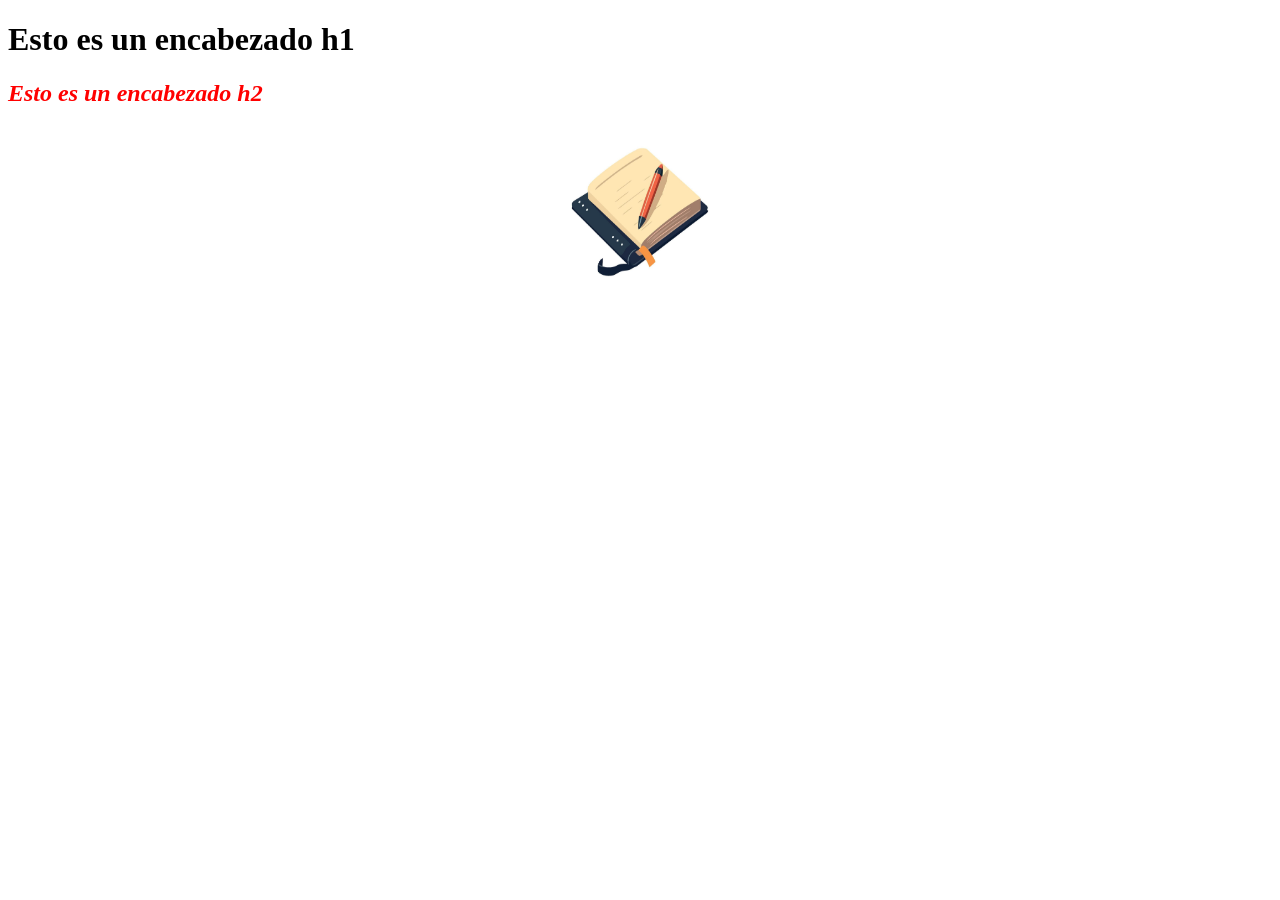
==== Ejercicio1.html @ 37a43ded "he creado ejercicio 1 en html, ejercicio 1 en css y agregado una imagen" ====
<!doctype html>
<html lang="es">
<head>
    <meta charset="UTF-8">
     <link rel="stylesheet" href="css/ejercicio1.css">
</head>
<body>
<header>
<h1>Esto es un encabezado h1</h1>
<h2>Esto es un encabezado h2</h2>
</header>
<img src="img/cuaderno y lapiz.jpg" alt="cuaderno y lapiz">
</body>
---- css/ejercicio1.css ----
h2{
    color: red;
    font-style:italic;
}

img{
    width: 170px;
    height: 170px;
    display: block;
    margin-left: auto;
    margin-right: auto;
}
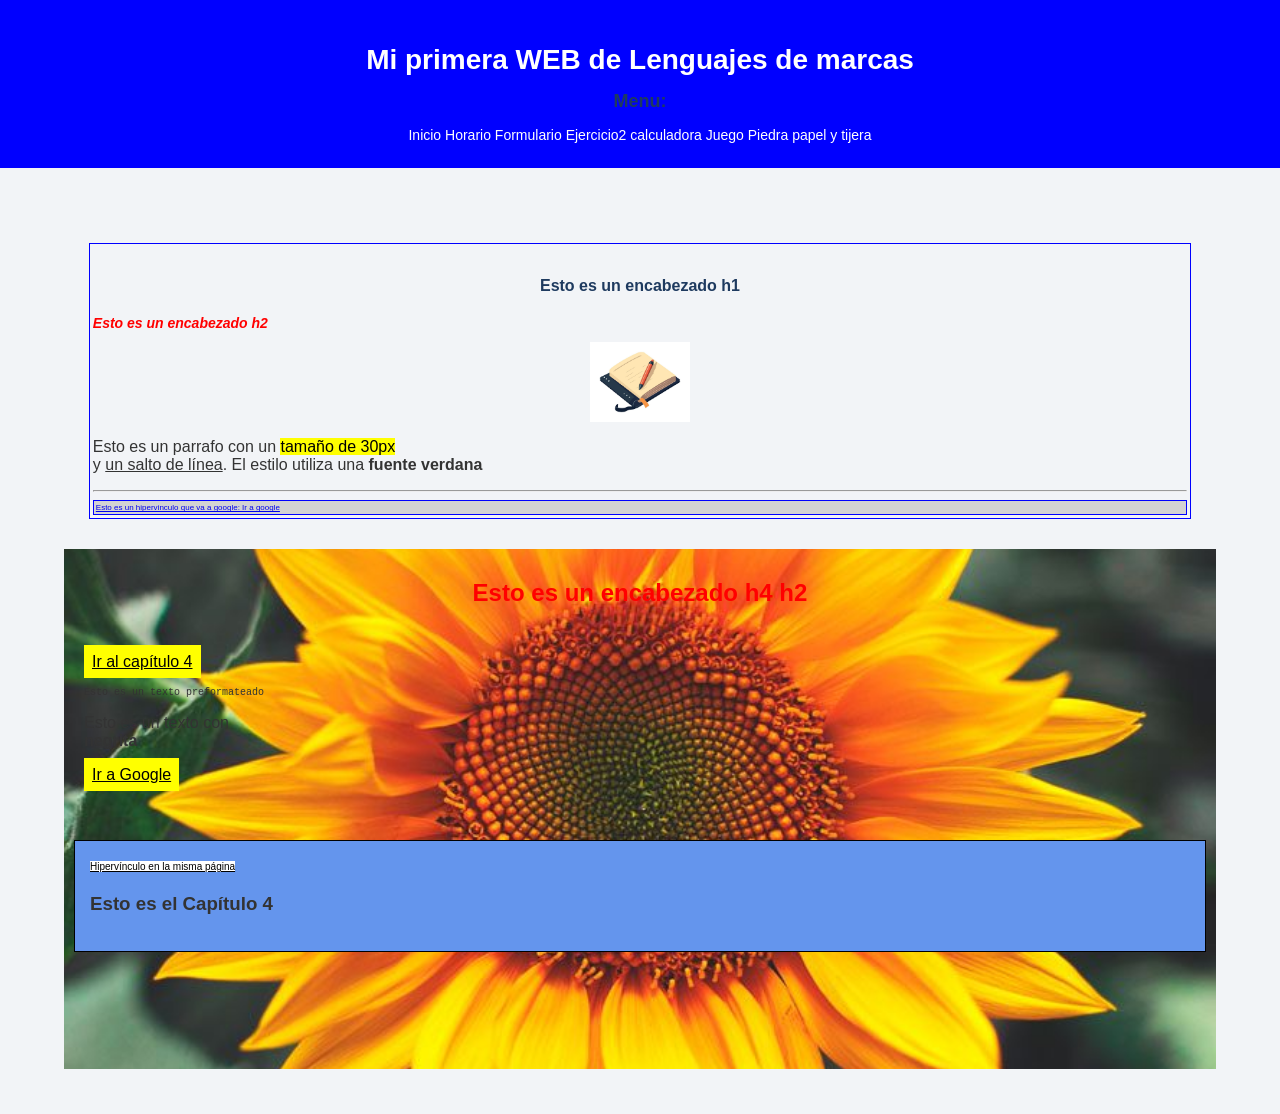
==== commit e5cfea36: "He hecho muchos cambios, agregado nuevos archivos y cambiado y modificado otros" ====
--- a/Ejercicio1.html
+++ b/Ejercicio1.html
@@ -1,13 +1,86 @@
+
 <!doctype html>
 <html lang="es">
 <head>
     <meta charset="UTF-8">
-     <link rel="stylesheet" href="css/ejercicio1.css">
+    <title>Ejercicio 1</title>
+    <link rel="stylesheet" href="css/estilo.css">
+    <link rel="stylesheet" href="css/ejercicio1.css">
 </head>
+
 <body>
+
 <header>
-<h1>Esto es un encabezado h1</h1>
-<h2>Esto es un encabezado h2</h2>
+    <h1>Mi primera WEB de Lenguajes de marcas</h1>
+    <h2>Menu:</h2>
+
+    <nav>
+        <a href="index.html">Inicio</a>
+        <a href="horario.html">Horario</a>
+        <a href="formulario.html">Formulario</a>
+        <a href="Ejercicio2.html">Ejercicio2</a>
+        <a href="tema3/calculadora.html">calculadora</a>
+        <a href="tema3/juego.html">Juego Piedra papel y tijera</a>
+    </nav>
 </header>
-<img src="img/cuaderno y lapiz.jpg" alt="cuaderno y lapiz">
-</body>+
+<main>
+
+    <div class="caja">
+
+        <h1>Esto es un encabezado h1</h1>
+
+        <h2>Esto es un encabezado h2</h2>
+
+        <img src="img/cuaderno y lapiz.jpg" alt="Cuaderno y lapiz">
+
+        <p>
+            Esto es un parrafo con un <mark>tamaño de 30px</mark>
+            <br>
+            y <u>un salto de línea</u>. El estilo utiliza una
+            <strong>fuente verdana</strong>
+        </p>
+
+        <hr>
+
+        <div class="enlace">
+            <a href="https://www.google.com">
+                Esto es un hipervinculo que va a google: Ir a google
+            </a>
+        </div>
+
+    </div>
+
+    <div class="ejercicio2">
+
+    <h2>Esto es un encabezado h4 h2</h2>
+
+    <div class="contenido-flor">
+
+        <p>
+            <a href="#capitulo4">Ir al capítulo 4</a>
+        </p>
+
+        <pre>Esto es un texto preformateado</pre>
+
+        <p>
+            Esto es un texto con
+            <strong>negrita</strong>
+        </p>
+
+        <p>
+            <a href="https://www.google.com">Ir a Google</a>
+        </p>
+
+    </div>
+
+    <div class="capitulo" id="capitulo4">
+        <a href="#capitulo4">Hipervínculo en la misma página</a>
+        <h3>Esto es el Capítulo 4</h3>
+    </div>
+
+</div>
+</main>
+
+</body>
+</html>
--- a/css/estilo.css
+++ b/css/estilo.css
@@ -0,0 +1,189 @@
+nav a, nav a:link, nav a:visited {
+  color: white;  
+  text-decoration: none;       
+  background-color: transparent;
+}
+
+nav a:hover {
+  color: white;   
+  text-decoration: underline;  
+}
+
+nav a:active {
+  color: white;   
+}
+main {
+    width: 90%;
+    margin: 30px auto;
+    padding: 15px;
+}
+body {
+    background-color: #f2f4f7;
+    font-family: Arial, sans-serif;
+    margin: 0;
+    color: #333;
+}
+header{
+       background-color: blue;
+        padding: 25px;
+        color: white;
+        text-align: center;
+        font-size: 14px;
+}
+header h1 {
+    font-size: 28px;
+    margin-bottom: 15px;
+}
+
+header h2 {
+    font-size: 18px;
+}
+footer{
+        background-color: blue;
+        padding: 1em;
+        color: white;
+        text-align: center;
+    }
+footer p{
+    color: white !important;
+    margin: 0;
+    }
+
+table{
+        width: 90%;
+        margin: 20px auto;
+        border-collapse: collapse;
+        text-align: center;
+        background-color: white;
+        box-shadow: 0 3px 10px lightgray;
+    }
+thead{
+        background-color: #1e3a5f;
+        color: white;
+        font-weight: bold;
+    }
+main h1 {
+    text-align: center;
+    color: #1e3a5f;
+    margin-top: 30px;
+    margin-bottom: 20px;
+}
+h2 {
+    color: #1e3a5f;
+}
+th, td{
+        border: 1px solid #ddd;
+        padding: 12px; 
+    }
+tbody td {
+    vertical-align: middle;
+    line-height: 1.4;
+}
+tbody td:first-child {
+    background-color: lightgray;
+    font-weight: bold;
+    }
+.PIMDA{
+        background-color: purple;
+        }
+.img{
+        width: 200px;
+        height: 200px;
+    }
+button{
+        background-color: black;
+        color: white; 
+        border: 1px solid white;
+    }
+.IP{
+        background-color:pink;
+    }
+.LMS{
+        background-color: green;
+    }
+.PROG{
+        background-color: red;
+    }
+.DASP{
+        background-color:yellow ;
+    }
+.ENDES{
+        background-color: magenta;
+    }
+.BBD{
+        background-color: aqua;
+    }
+.SASP{
+        background-color: olive;
+    }
+.ING{
+        background-color: brown;
+    }
+.SISIN{
+        background-color: orange;
+    }
+.correo-enlace{
+    color: white;
+    text-decoration: none;
+}
+fieldset {
+    border: 1px solid #b8c7d9;
+    border-radius: 8px;
+    padding: 20px;
+    margin-bottom: 20px;
+    background-color: white;
+}
+legend {
+    color: #1e3a5f;
+    font-weight: bold;
+}
+input, select, textarea {
+    padding: 8px;
+    border: 1px solid #ccc;
+    border-radius: 5px;
+}
+
+input:focus, select:focus, textarea:focus {
+    outline: 2px solid #8ab4df;
+}
+button {
+    background-color: #1e3a5f;
+    color: white;
+    border: none;
+    padding: 10px 18px;
+    border-radius: 6px;
+    cursor: pointer;
+}
+
+button:hover {
+    background-color: #416b96;
+}
+section {
+    background-color: white;
+    padding: 20px;
+    margin-bottom: 25px;
+    border-radius: 8px;
+    box-shadow: 0 2px 6px lightgray;
+}
+
+section h2 {
+    color: #1e3a5f;
+    border-bottom: 2px solid #dce5ef;
+    padding-bottom: 10px;
+}
+
+section p {
+    line-height: 1.6;
+}
+
+section li {
+    margin-bottom: 8px;
+}
+
+section img {
+    width: 250px;
+    height: auto;
+    display: block;
+    margin: 20px auto;
+    border-radius: 10px;
+}
--- a/css/ejercicio1.css
+++ b/css/ejercicio1.css
@@ -1,12 +1,78 @@
-h2{
-    color: red;
-    font-style:italic;
+
+.caja {
+    border: 1px solid blue;
+    width: 95%;
+    margin: 30px auto;
+    padding: 3px;
 }
 
-img{
-    width: 170px;
-    height: 170px;
+.caja h1 {
+    font-size: 16px;
+}
+
+.caja h2 {
+    color: red;
+    font-size: 14px;
+    font-style: italic;
+}
+
+.caja img {
+    width: 100px;
     display: block;
-    margin-left: auto;
-    margin-right: auto;
-}+    margin: 10px auto;
+}
+
+.caja p {
+    font-family: Verdana, sans-serif;
+    font-size: 16px;
+}
+
+.enlace {
+    background-color: lightgray;
+    border: 1px solid blue;
+    font-size: 8px;
+    padding: 2px;
+}
+.ejercicio2 {
+    background-image: url("../img/flor.jpg");
+    background-size: cover;
+    background-position: center;
+    background-repeat: no-repeat;
+    height: 500px;
+    padding: 10px;
+    position: relative;
+}
+
+.ejercicio2 h2 {
+    text-align: center;
+    color: red;
+}
+
+.contenido-flor {
+    width: 150px;
+    padding: 10px;
+}
+
+.contenido-flor a {
+    background-color: yellow;
+    color: black;
+    padding: 8px;
+}
+
+.contenido-flor pre {
+    font-size: 10px;
+}
+
+.capitulo {
+    background-color: cornflowerblue;
+    border: 1px solid black;
+    padding: 15px;
+    margin-top: 30px;
+    min-height: 80px;
+}
+
+.capitulo a {
+    background-color: white;
+    font-size: 10px;
+    color: black;
+}
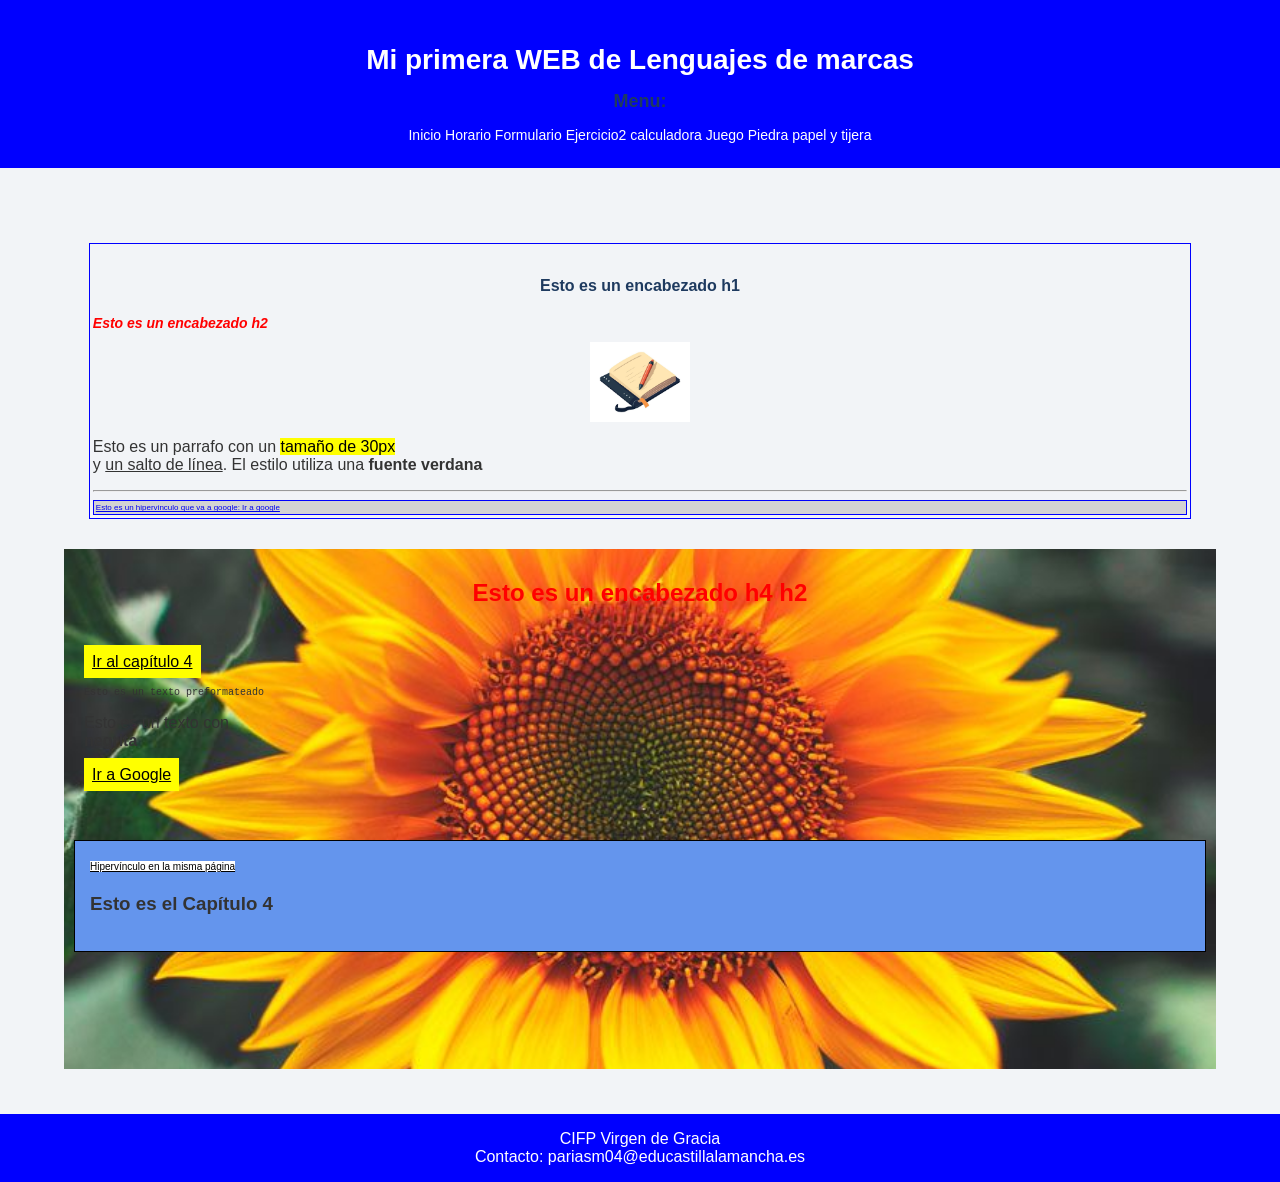
==== commit 68c1d28f: "Agregar pequeños cambios que me faltaban" ====
--- a/Ejercicio1.html
+++ b/Ejercicio1.html
@@ -81,6 +81,14 @@
 
 </div>
 </main>
-
+<footer>
+      <p>CIFP Virgen de Gracia</p>
+      <p>
+        Contacto:
+        <a href="mailto:pariasm04@educastillalamancha.es" class="correo-enlace">
+          pariasm04@educastillalamancha.es
+        </a>
+      </p>
+    </footer>
 </body>
 </html>
